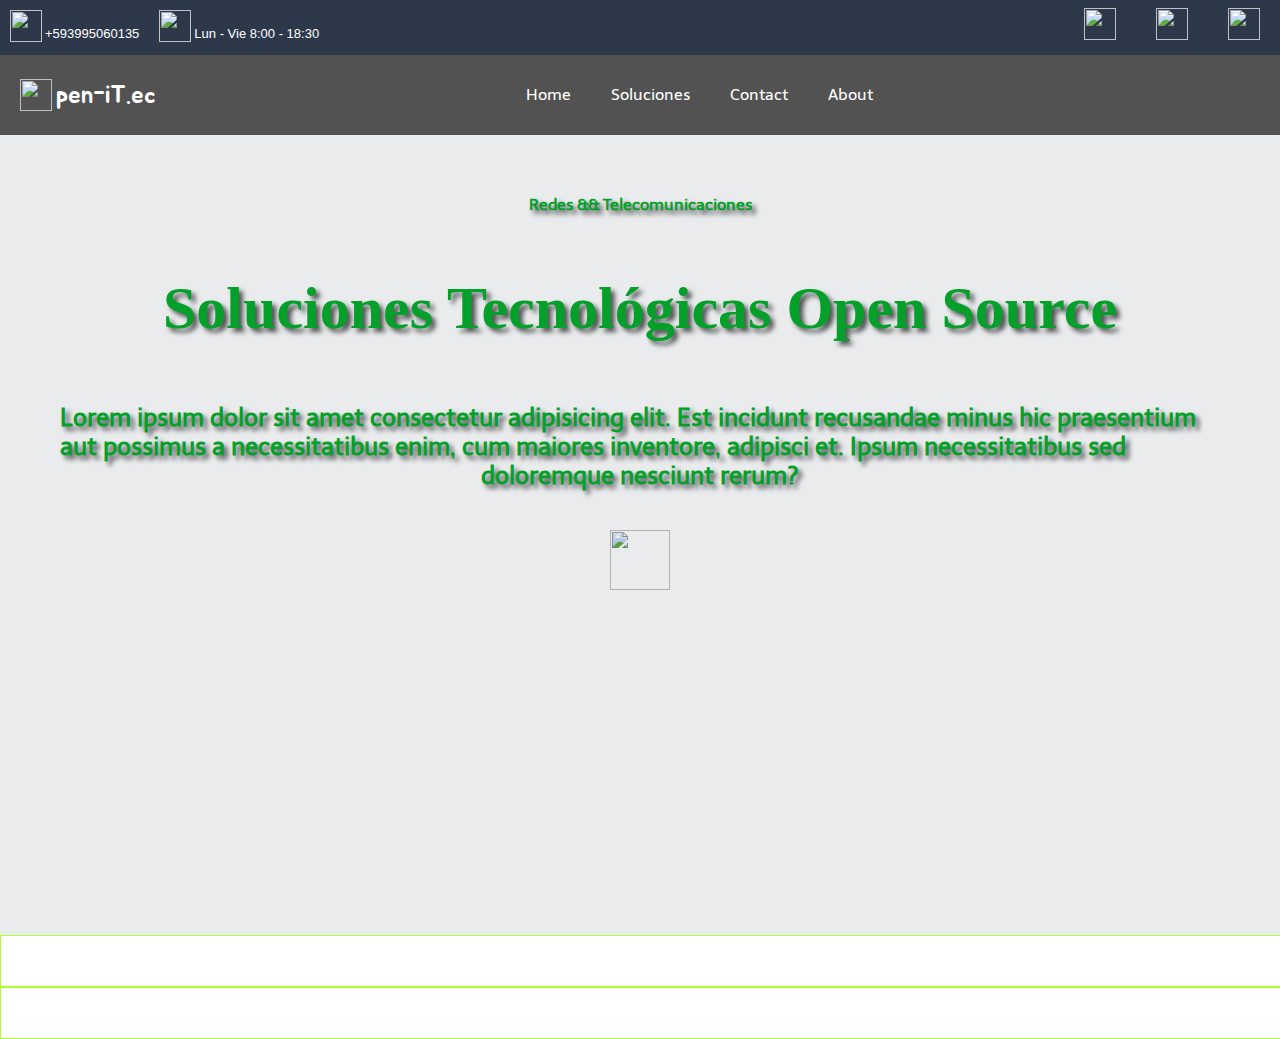
==== index.html @ 8cd30a3e "Estilos en l apagina principal" ====
<!DOCTYPE html>
<html lang="en">
  <head>
    <meta charset="UTF-8" />
    <meta http-equiv="X-UA-Compatible" content="IE=edge" />
    <meta name="viewport" content="width=device-width, initial-scale=1.0" />
    <title>Proyecto Final</title>
    <link rel="stylesheet" href="style.css" />
  </head>
  <body>
    <!-- Banner info -->
    <div class="banner--top">
      <div class="banner--left">
        <p>
          <sub>
            <img src="https://cdn.icon-icons.com/icons2/2037/PNG/512/media_social_whatsapp_icon_124250.png">
          </sub>
          +593995060135
        </p>
        <p>
          <sub>
            <img src="https://cdn.icon-icons.com/icons2/2011/PNG/512/clock_icon_123484.png">
          </sub>
          Lun - Vie 8:00 - 18:30
        </p>
      </div>
      <div class="banner--rigth">
        <img src="https://cdn.icon-icons.com/icons2/2972/PNG/512/facebook_logo_icon_186880.png" class="social--icons">
        <img src="https://cdn.icon-icons.com/icons2/2972/PNG/512/instagram_logo_icon_186894.png" class="social--icons">
        <img src="https://cdn.icon-icons.com/icons2/2972/PNG/512/twitter_logo_icon_186891.png" class="social--icons">
      </div>
    </div>
    <!-- Banner Menu-  -->
    <header class="header--menu">
      <div class="h--logo">
        <img src="https://lh3.googleusercontent.com/a-/AOh14Ggt06GW2AzYXI9edJMXML9-8hPMZ1uC0BtUNjS0tg=s60-c-rg-br100" alt="">
        <p>pen-iT.ec</p>
      </div>
      <!-- Option List -->
      <div class="h--menu">
        <ul class="menu--list" >
          <li><a href="#">Home</a></li>
          <li><a href="#">Soluciones</a></li>
          <li><a href="#">Contact</a></li>
          <li style="float:right"><a href="#">About</a></li>
        </ul>
      </div>
    </header>
    <!-- Box information -->
    <div class="box--info">
      <div class="central--text">
        <h4>
          Redes && Telecomunicaciones
        </h4>
        <h1>Soluciones Tecnológicas Open Source</h1>
        <h2>Lorem ipsum dolor sit amet consectetur adipisicing elit. Est incidunt recusandae minus hic praesentium aut possimus a necessitatibus enim, cum maiores inventore, adipisci et. Ipsum necessitatibus sed doloremque nesciunt rerum?</h2>
      </div>
      <img src="https://cdn.icon-icons.com/icons2/72/PNG/256/check_14413.png" alt="">
    </div>
    <!-- Section pages -->
    <section class="section--1">

    </section>
    <section class="section--2">

    </section>

    <!-- Footer information -->
  </body>
</html>
---- style.css ----
@import url('https://fonts.googleapis.com/css2?family=Jua&family=Telex&display=swap');
* {
  padding: 0;
  margin: 0;
  font-family: Telex;
}

body {
  background-color: #2d394b;
}

/* size images */
img {
  height: 32px;
  width: 32px;
  /* object-fit: contain; */
}

/* parrafos */
p{
  color: #fff;
  font-family: sans-serif;
  font-size: 13px;
  padding: 10px;

}
/* ========== Banner Top Edition ==========  */
.banner--top {
  width: 100%;
  position: relative;
}

.banner--left {
  width: 50%;
  height: auto;
  display: inline-flex;
  align-items: center;
}

.banner--rigth {
  float: right;
  display: inline-flex;
  align-items: center;
}
.social--icons {
  padding: 8px 20px;
}


/* ========== Section Bar Menu ==========  */
.header--menu {
  width: 100%;
  height: 80px;
  background-color: #525252;
  display: flex;
}
@media screen and (max-width: 600px) {
  .header--menu {
    display: flex;
    flex-direction: column;
    flex-wrap: wrap;
    height: auto;
  }
  .h--menu {
    display: flex;
    height: fit-content;
  }
}

.h--logo {
  width: 20%;
  display: flex;
  text-align: left;
  align-items: center;
  padding: 20px;

}
.h--logo p {
  font-size: 25px;
  font-family: Jua;
  padding: 4px;
}

.h--menu {
  background-color: #fff;
  position: relative;
  align-items: center;
}

.menu--list {
  padding: 10px;
  position: absolute;
  left: 200px;
  display: flex;
  list-style: none;
}
.menu--list li:hover {
  background-color: #8fcf45;
  border-radius: 5px;
} 
a {
  text-decoration: none;
  display: block;
  padding: 20px;
  color: #fff;
}

/* ========== Information page an courses ==========  */
.box--info {
  background-image: url(https://images2.alphacoders.com/459/459023.jpg);
  box-sizing: border-box;
  background-size: cover;
  opacity: 0.9;
  width: 100%;
  height: 800px;
  background-color: #fff;
  display: flex;
  align-items: center;
  padding: 20px;
  flex-direction: column;
}
.central--text h1, h2, h4{
  color: rgb(1, 172, 38);
  text-align-last: center;
  padding: 20px;
  margin: 20px;
  text-shadow: 4px 4px 5px #525252;
}
h1 {
  font-family: Century Gothic;
  font-size: 60px;
}

.box--info img {
  height: 60px;
  width: 60px;
}
.box--info img:hover {
  transform: translateY(10px);
}

/* ========== Section pages of information ==========  */
.section--1 {
  width: 100%;
  height: 50px;
  background-color: #fff;
  display: flex;
  border: 1px solid greenyellow;
}
.section--2 {
  width: 100%;
  height: 50px;
  background-color: #fff;
  display: flex;
  border: 1px solid greenyellow;
}

/* ========== Footer information ==========  */
.footer--info {
  width: 100%;
  height: 50px;
  background-color: #fff;
  display: flex;
  border: 1px solid greenyellow;
}
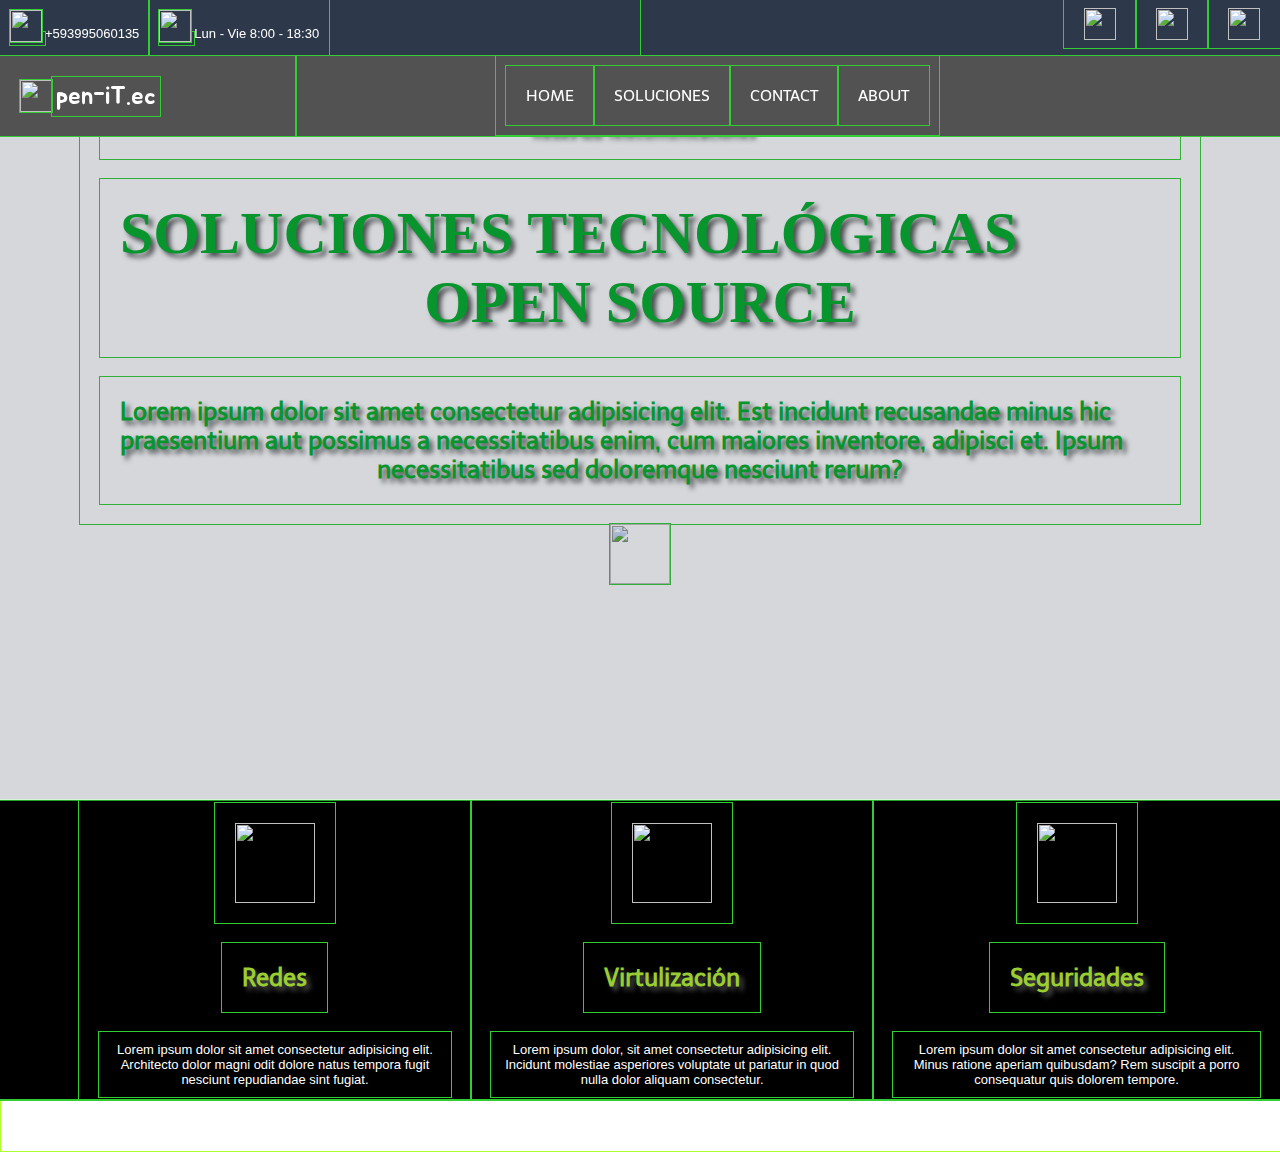
==== commit 9218b319: "Avance section" ====
--- a/index.html
+++ b/index.html
@@ -13,21 +13,21 @@
       <div class="banner--left">
         <p>
           <sub>
-            <img src="https://cdn.icon-icons.com/icons2/2037/PNG/512/media_social_whatsapp_icon_124250.png">
+            <img src="https://cdn.icon-icons.com/icons2/1571/PNG/512/1024881-whatsapp_107716.png">
           </sub>
           +593995060135
         </p>
         <p>
           <sub>
-            <img src="https://cdn.icon-icons.com/icons2/2011/PNG/512/clock_icon_123484.png">
+            <img src="https://cdn.icon-icons.com/icons2/317/PNG/512/calendar-clock-icon_34472.png">
           </sub>
           Lun - Vie 8:00 - 18:30
         </p>
       </div>
       <div class="banner--rigth">
-        <img src="https://cdn.icon-icons.com/icons2/2972/PNG/512/facebook_logo_icon_186880.png" class="social--icons">
+        <img src="https://cdn.icon-icons.com/icons2/1571/PNG/512/483484-facebook-logo-media-multimedia-network-social_107702.png" class="social--icons">
         <img src="https://cdn.icon-icons.com/icons2/2972/PNG/512/instagram_logo_icon_186894.png" class="social--icons">
-        <img src="https://cdn.icon-icons.com/icons2/2972/PNG/512/twitter_logo_icon_186891.png" class="social--icons">
+        <img src="https://cdn.icon-icons.com/icons2/1571/PNG/512/483457-follow-media-social-tweet-twitter_107720.png" class="social--icons">
       </div>
     </div>
     <!-- Banner Menu-  -->
@@ -57,9 +57,36 @@
       </div>
       <img src="https://cdn.icon-icons.com/icons2/72/PNG/256/check_14413.png" alt="">
     </div>
+
     <!-- Section pages -->
+
     <section class="section--1">
-
+      Servicios Principales
+      <div>
+        <img src="https://cdn.icon-icons.com/icons2/534/PNG/512/data-servers_icon-icons.com_52838.png" alt="">
+        <h2>
+          Redes
+        </h2>
+        <p>Lorem ipsum dolor sit amet consectetur adipisicing elit. Architecto dolor magni odit dolore natus tempora fugit nesciunt repudiandae sint fugiat.</p>
+      </div>
+      <div>
+        <img src="https://cdn.icon-icons.com/icons2/534/PNG/512/shared-hosting_icon-icons.com_52817.png" alt="">
+        <h2>
+          Virtulización
+        </h2>
+        <p>
+          Lorem ipsum dolor, sit amet consectetur adipisicing elit. Incidunt molestiae asperiores voluptate ut pariatur in quod nulla dolor aliquam consectetur.
+        </p>
+      </div>
+      <div>
+        <img src="https://cdn.icon-icons.com/icons2/534/PNG/512/security-shield_icon-icons.com_52819.png" alt="">
+        <h2>
+          Seguridades
+        </h2>
+        <p>
+          Lorem ipsum dolor sit amet consectetur adipisicing elit. Minus ratione aperiam quibusdam? Rem suscipit a porro consequatur quis dolorem tempore.
+        </p>
+      </div>
     </section>
     <section class="section--2">
 
--- a/style.css
+++ b/style.css
@@ -3,6 +3,7 @@
   padding: 0;
   margin: 0;
   font-family: Telex;
+  outline: 1px solid limegreen !important;
 }
 
 body {
@@ -27,7 +28,10 @@
 /* ========== Banner Top Edition ==========  */
 .banner--top {
   width: 100%;
-  position: relative;
+  position: fixed;
+  z-index: 1;
+  background-color: #2d394b;
+
 }
 
 .banner--left {
@@ -53,19 +57,15 @@
   height: 80px;
   background-color: #525252;
   display: flex;
+  position: fixed;
+  z-index: 1;
+  margin-top: 56px ;
 }
-@media screen and (max-width: 600px) {
-  .header--menu {
-    display: flex;
-    flex-direction: column;
-    flex-wrap: wrap;
-    height: auto;
+/* @media screen and (max-width: 600px) {
+  .header--menu > .h--menu{
+    float: none;
   }
-  .h--menu {
-    display: flex;
-    height: fit-content;
-  }
-}
+} */
 
 .h--logo {
   width: 20%;
@@ -93,6 +93,7 @@
   left: 200px;
   display: flex;
   list-style: none;
+  text-transform: uppercase;
 }
 .menu--list li:hover {
   background-color: #8fcf45;
@@ -110,13 +111,13 @@
   background-image: url(https://images2.alphacoders.com/459/459023.jpg);
   box-sizing: border-box;
   background-size: cover;
-  opacity: 0.9;
+  opacity: 0.8;
   width: 100%;
   height: 800px;
   background-color: #fff;
   display: flex;
   align-items: center;
-  padding: 20px;
+  padding: 80px;
   flex-direction: column;
 }
 .central--text h1, h2, h4{
@@ -129,6 +130,7 @@
 h1 {
   font-family: Century Gothic;
   font-size: 60px;
+  text-transform: uppercase;
 }
 
 .box--info img {
@@ -137,16 +139,40 @@
 }
 .box--info img:hover {
   transform: translateY(10px);
+  text-align: justify;
 }
 
 /* ========== Section pages of information ==========  */
 .section--1 {
   width: 100%;
-  height: 50px;
-  background-color: #fff;
+  height: 300px;
+  background-color: #000;
   display: flex;
-  border: 1px solid greenyellow;
+  flex-direction: row;
+  text-align: center;
 }
+
+.section--1 div {
+  align-items: center;
+  width: max-content;
+  display: flex;
+  padding: 20px;
+  flex-direction: column;
+  justify-content: center;
+}
+.section--1 div h2 {
+  color: yellowgreen;
+  justify-content: center;
+}
+.section--1 div img {
+  height: 80px;
+  width: 80px;
+  padding: 20px;
+  justify-content: center;
+  /* border: 1px solid greenyellow; */
+
+}
+
 .section--2 {
   width: 100%;
   height: 50px;
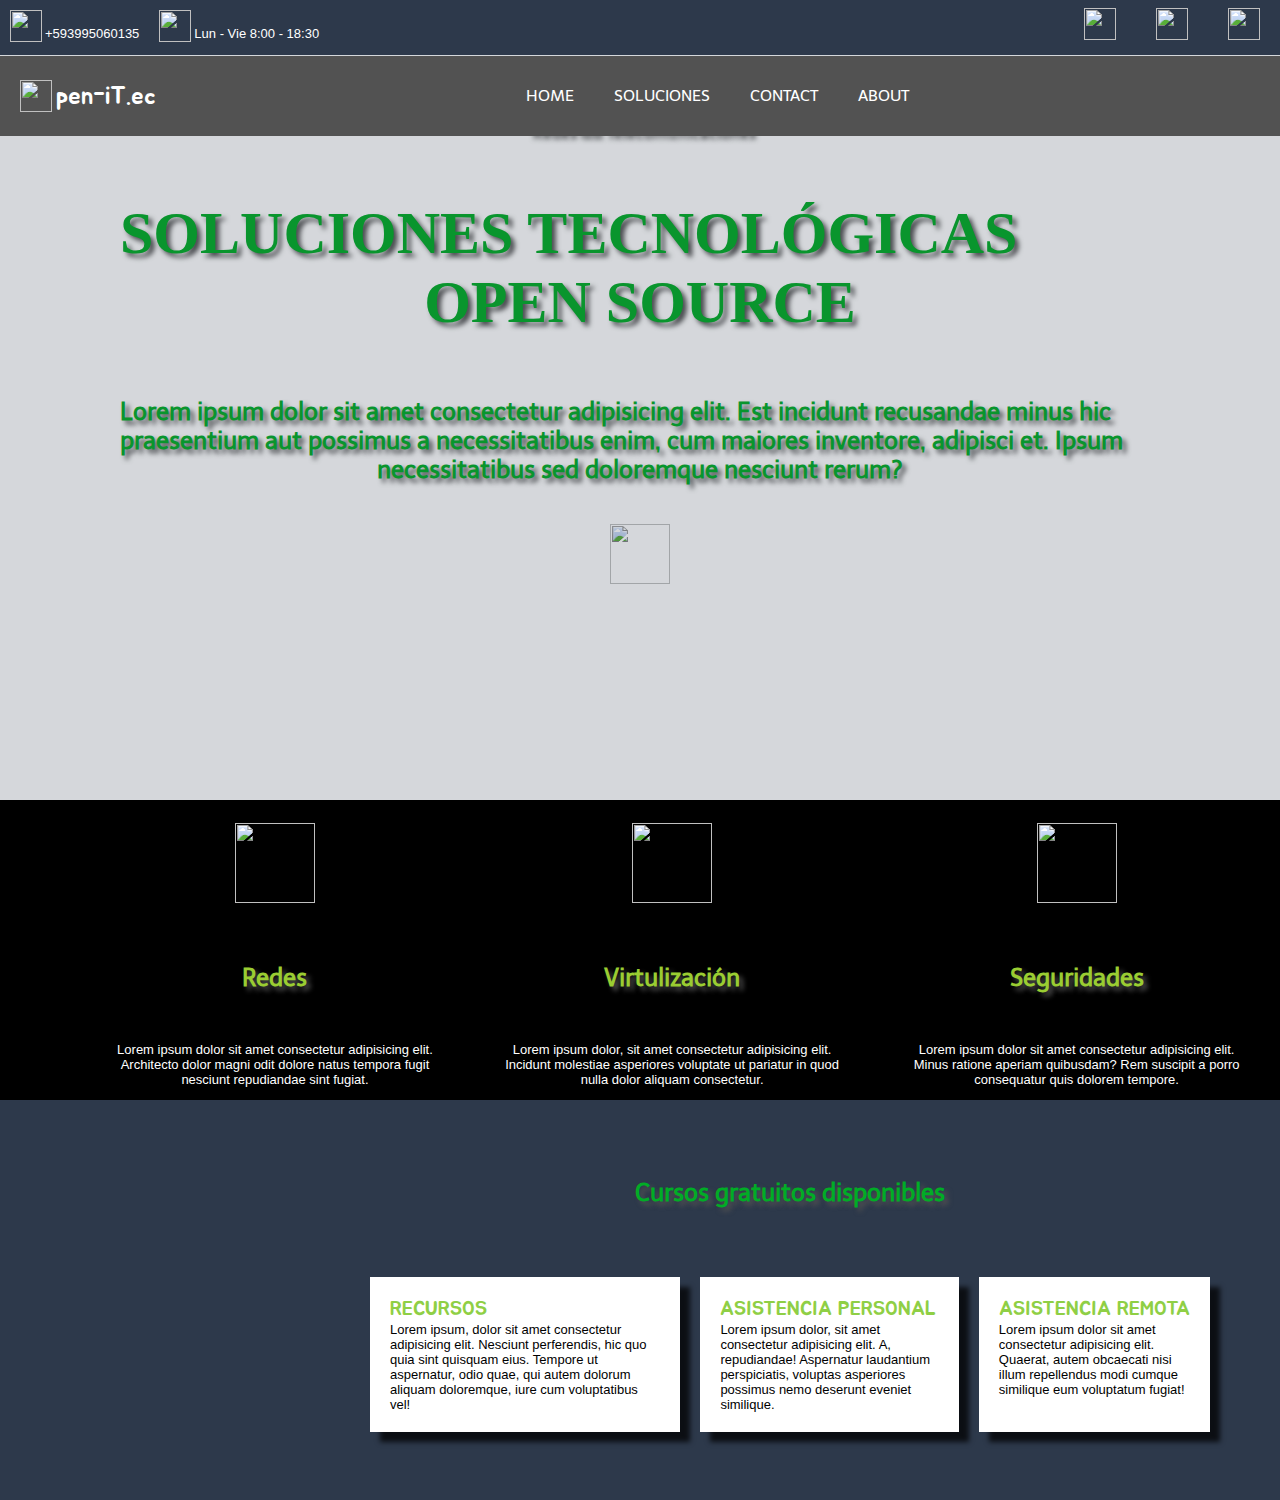
==== commit ca2eb76d: "Merge pull request #3 from stomdj/init1" ====
--- a/index.html
+++ b/index.html
@@ -41,7 +41,7 @@
         <ul class="menu--list" >
           <li><a href="#">Home</a></li>
           <li><a href="#">Soluciones</a></li>
-          <li><a href="#">Contact</a></li>
+          <li><a href="contact.html">Contact</a></li>
           <li style="float:right"><a href="#">About</a></li>
         </ul>
       </div>
@@ -89,6 +89,25 @@
       </div>
     </section>
     <section class="section--2">
+      <div class="section--courses">
+        <iframe width="450" height="250" src="https://www.youtube.com/embed/H52ndqljqm0" title="YouTube video player" frameborder="0" allow="accelerometer; autoplay; clipboard-write; encrypted-media; gyroscope; picture-in-picture" allowfullscreen></iframe>
+        <div class="Courses">
+          <h2>Cursos gratuitos disponibles</h2>
+          <div class="courses--p">
+            <p>
+              <span>RECURSOS<br></span>
+              Lorem ipsum, dolor sit amet consectetur adipisicing elit. Nesciunt perferendis, hic quo quia sint quisquam eius. Tempore ut aspernatur, odio quae, qui autem dolorum aliquam doloremque, iure cum voluptatibus vel!</p>
+            <p>
+              <span>ASISTENCIA PERSONAL<br></span>
+              Lorem ipsum dolor, sit amet consectetur adipisicing elit. A, repudiandae! Aspernatur laudantium perspiciatis, voluptas asperiores possimus nemo deserunt eveniet similique.</p>
+            <p>
+              <span>ASISTENCIA REMOTA<br></span>
+              Lorem ipsum dolor sit amet consectetur adipisicing elit. Quaerat, autem obcaecati nisi illum repellendus modi cumque similique eum voluptatum fugiat!</p>
+          </div>
+          
+        </div>
+
+      </div>
 
     </section>
 
--- a/style.css
+++ b/style.css
@@ -3,7 +3,7 @@
   padding: 0;
   margin: 0;
   font-family: Telex;
-  outline: 1px solid limegreen !important;
+  /* outline: 1px groove limegreen !important; */
 }
 
 body {
@@ -175,12 +175,45 @@
 
 .section--2 {
   width: 100%;
-  height: 50px;
-  background-color: #fff;
-  display: flex;
-  border: 1px solid greenyellow;
-}
-
+  height: 400px;
+  display: flex;
+  background-image: url(https://images3.alphacoders.com/171/171969.jpg);
+}
+
+.section--courses {
+  margin: 20px;
+  padding: 20px;
+  align-items: center;
+  display: flex;
+}
+.Courses {
+  display: flex;
+  justify-content: baseline;
+  flex-wrap: wrap;
+  flex-direction: column;
+}
+.courses--p {
+  /* margin: 30px; */
+  padding: 20px; 
+  display: flex;
+  
+}
+.courses--p p {
+  background-color: #fff;
+  padding: 20px;
+  margin: 10px;
+  color: #000;
+  display: block;
+  box-shadow: 10px 10px 5px 0px rgba(0,0,0,0.74);
+  -webkit-box-shadow: 10px 10px 5px 0px rgba(0,0,0,0.74);
+  -moz-box-shadow: 10px 10px 5px 0px rgba(0,0,0,0.74);
+}
+
+span {
+  font-family: Jua;
+  font-size: 20px;
+  color: #8fcf45;
+}
 /* ========== Footer information ==========  */
 .footer--info {
   width: 100%;
@@ -188,4 +221,4 @@
   background-color: #fff;
   display: flex;
   border: 1px solid greenyellow;
-}+}
